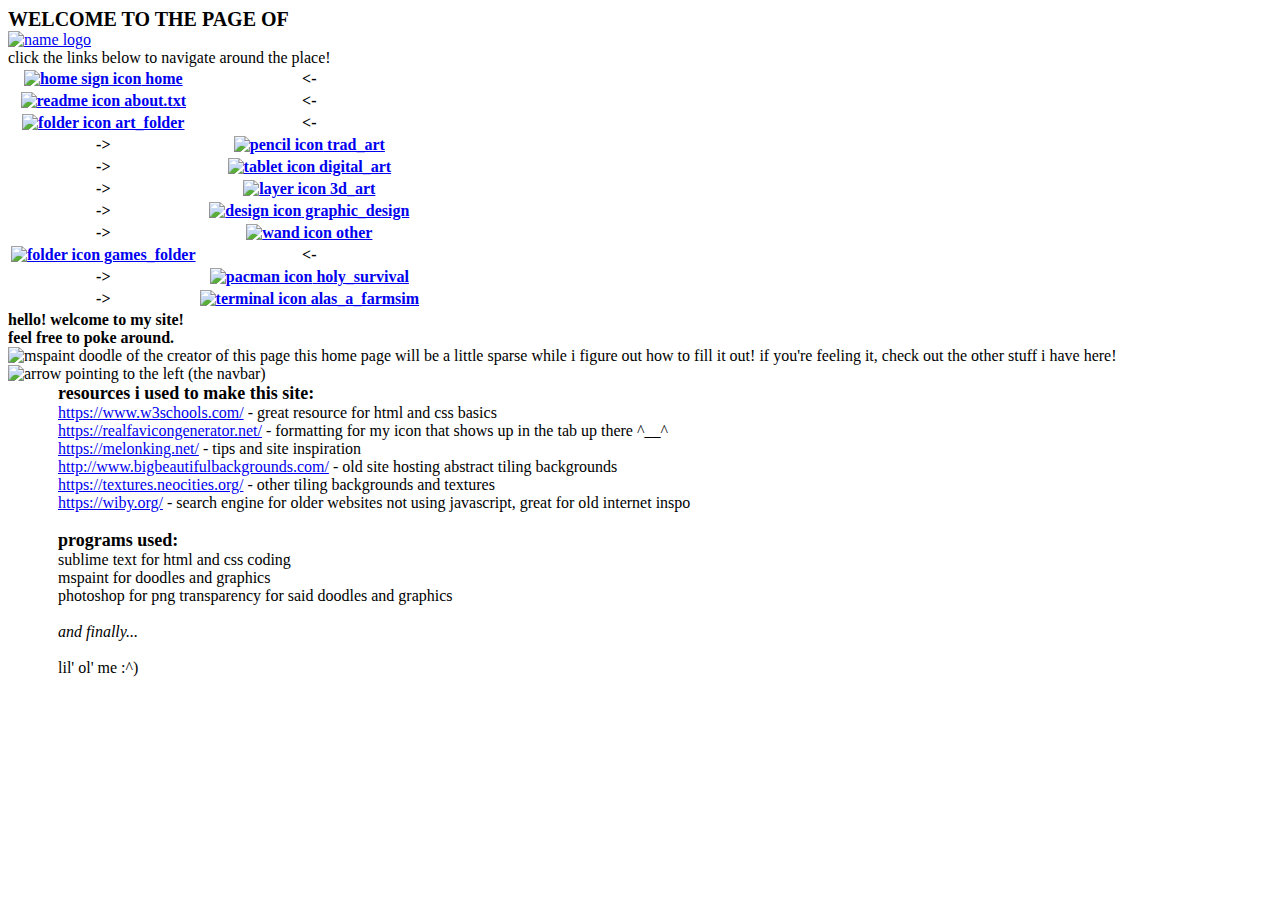
==== index.html @ a2cfa98b "pages and favicon stuff" ====
<!DOCTYPE html> 

<html> 
<head>
	<meta charset="utf-8"> 
	<title>welcome to jo g's webpage!!!</title>
	<link rel="stylesheet" href="styles.css">
	<!--favicon stuff from https://realfavicongenerator.net/ -->
	<link rel="apple-touch-icon" sizes="76x76" href="/apple-touch-icon.png">	
	<link rel="icon" type="image/png" sizes="32x32" href="/favicon-32x32.png">
	<link rel="icon" type="image/png" sizes="16x16" href="/favicon-16x16.png">
	<link rel="manifest" href="/site.webmanifest">
	<link rel="mask-icon" href="/safari-pinned-tab.svg" color="#5bbad5">
	<meta name="msapplication-TileColor" content="#da532c">
	<meta name="theme-color" content="#ffffff">
	<!--minimal mobile support suggested by melon at melonking.net-->
	<meta name="viewport" content="width=device-width, initial-scale=0.4"/>
</head>

<body class="homepage"> 
	<div class="navpanel">
		<div class="snippet"><strong style="font-size:20px">WELCOME TO THE PAGE OF</strong></div>
		<a href="index.html">
			<img src="images/my_name.png" alt="name logo" style="display: block; margin-left: auto; margin-right: auto">
		</a>
		<div class="snippet">
			click the links below to navigate around the place!
		</div>
		<table class="navtable">
			<tr>
				<th class="linkable" id="current"><a href="index.html"><img src="images/home.svg" alt="home sign icon" height="20px"> home</a></th> <th id="currentdec"><-</th>
				</tr>
				<tr>
					<th class="linkable"><a href="about.html"><img src="images/read.svg" alt="readme icon" height="20px"> about.txt </a></th> <th><-</th>
					</tr>
					<tr> 
						<th class="linkable"><a href="artfolder.html"><img src="images/folder.svg" alt="folder icon" height="20px"> art_folder </th></a> <th><-</th>
						</tr>
						<tr> 
							<th>-></th> <th class="linkable"> <a href="traditional.html"><img src="images/pencil.svg" alt="pencil icon" height="20px"> trad_art </a></th>
						</tr>
						<tr>
							<th>-></th> <th class="linkable"><a href="digital.html"><img src="images/tablet.svg" alt="tablet icon" height="20px"> digital_art </a></th>
						</tr>
						<tr> 
							<th>-></th> <th class="linkable"><a href="threedee.html"><img src="images/3d.svg" alt="layer icon" height="20px"> 3d_art </a></th>
						</tr>
						<tr> 
							<th>-></th> <th class="linkable"><a href="graphicdesign.html"><img src="images/design.svg" alt="design icon" height="20px"> graphic_design </a></th>
						</tr>
						<tr> 
							<th>-></th> <th class="linkable"><a href="otherstuff.html"><img src="images/wand.svg" alt="wand icon" height="20px"> other </a></th>
						</tr>
						<tr> 
							<th class="linkable"><a href="gamefolder.html"><img src="images/folder.svg" alt="folder icon" height="20px"> games_folder </a></th> <th><-</th>
							</tr>
							<tr> 
								<th>-></th> <th class="linkable"><a href="holysurvival.html"><img src="images/pac.svg" alt="pacman icon" height="20px"> holy_survival </a></th>
							</tr>
							<tr> 
								<th>-></th> <th class="linkable"><a href="alasafarmsim.html"><img src="images/terminal.svg" alt="terminal icon" height="20px"> alas_a_farmsim </a></th>
							</tr>
						</table>
					</div>

					<div>
						<div class="stickynote"> 
							<strong>hello! welcome to my site!<br> feel free to poke around. <br>
							</strong>
							<img src="images/me.png" alt="mspaint doodle of the creator of this page">
							this home page will be a little sparse while i figure out how to fill it out! if you're feeling it, check out the other stuff i have here! <br>
							<img src="images/arrow.png" alt="arrow pointing to the left (the navbar)">
						</div>

						<div class="stickynote" style="margin-left: 50px; width: 800px;"> 
							<strong style="font-size:18px">resources i used to make this site:</strong> <br> 
							<a href="https://www.w3schools.com/" target="_blank">https://www.w3schools.com/</a> - great resource for html and css basics<br>
							<a href="https://realfavicongenerator.net/" target="_blank">https://realfavicongenerator.net/</a> - formatting for my icon that shows up in the tab up there ^__^ <br> 
							<a href="https://melonking.net/" target="_blank">https://melonking.net/</a> - tips and site inspiration <br> 
							<a href="http://www.bigbeautifulbackgrounds.com/bbb/BBBindex.html" target="_blank">http://www.bigbeautifulbackgrounds.com/</a> - old site hosting abstract tiling backgrounds<br> 
							<a href="https://textures.neocities.org/" target="_blank">https://textures.neocities.org/</a> - other tiling backgrounds and textures <br>
							<a href="https://wiby.org/" target="_blank">https://wiby.org/</a> - search engine for older websites not using javascript, great for old internet inspo <br><br>
							<strong style="font-size:18px">programs used: </strong><br>
							sublime text for html and css coding<br>
							mspaint for doodles and graphics<br>
							photoshop for png transparency for said doodles and graphics<br><br>
							<i>and finally...</i><br><br>
							lil' ol' me :^)
						</div>

					</div>

				</body>


				</html>
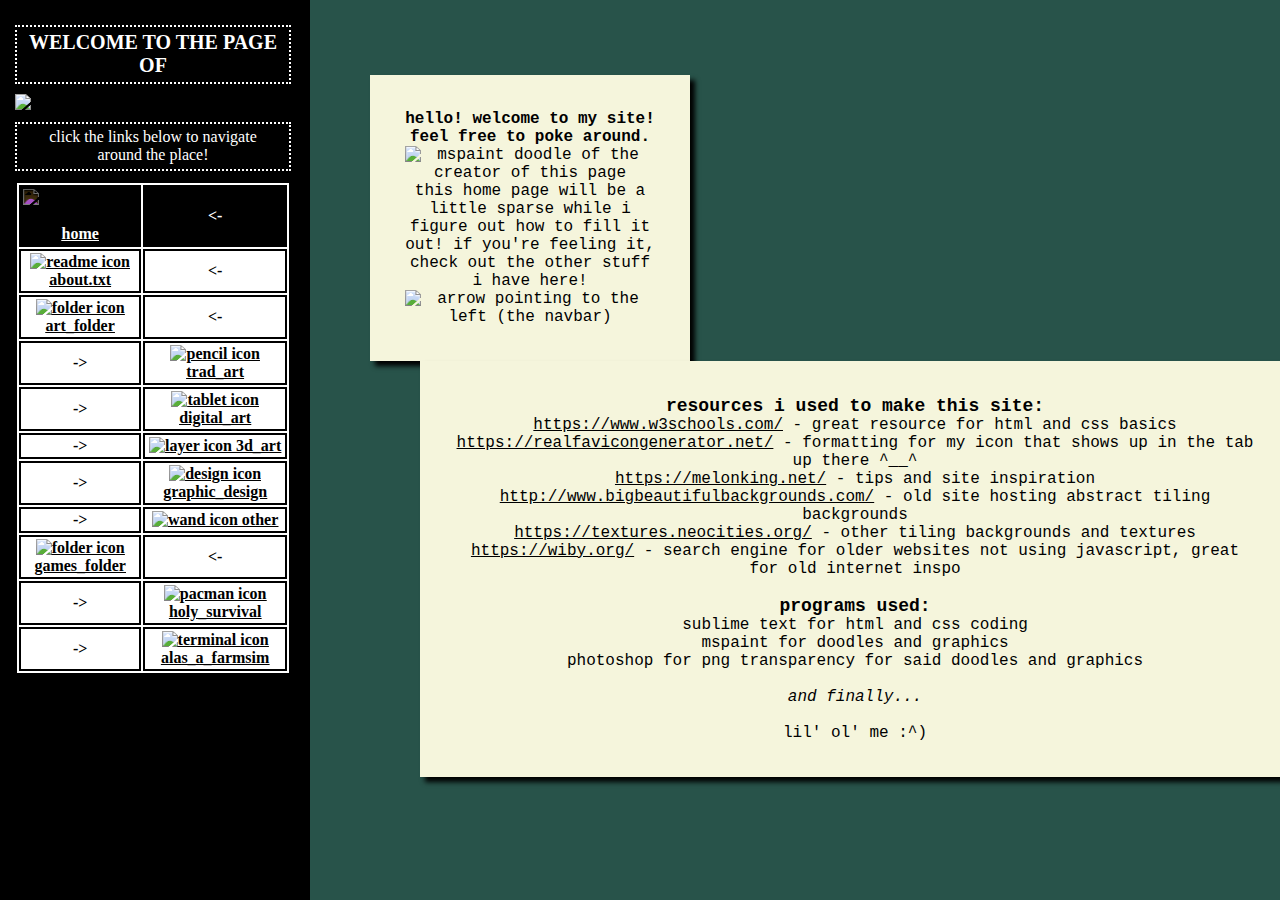
==== commit b6b17be6: "link stylesheet" ====
--- a/index.html
+++ b/index.html
@@ -4,7 +4,7 @@
 <head>
 	<meta charset="utf-8"> 
 	<title>welcome to jo g's webpage!!!</title>
-	<link rel="stylesheet" href="styles.css">
+	<link rel="stylesheet" href="docs/assets/css/styles.css">
 	<!--favicon stuff from https://realfavicongenerator.net/ -->
 	<link rel="apple-touch-icon" sizes="76x76" href="/apple-touch-icon.png">	
 	<link rel="icon" type="image/png" sizes="32x32" href="/favicon-32x32.png">
@@ -93,4 +93,4 @@
 				</body>
 
 
-				</html>+				</html>
--- a/docs/assets/css/styles.css
+++ b/docs/assets/css/styles.css
@@ -0,0 +1,140 @@
+.navpanel { 
+	height: 100%;
+	width: 310px; 
+	position: fixed;
+	z-index: 1; 
+	top: 0;
+	left: 0; 
+	overflow-x: hidden; 
+	padding: 15px 15px 15px 15px;
+	border-right: 4px solid black;
+	box-sizing: border-box;
+	background-color: black;
+	background-image: url("images/arcade.jpg");
+	background-repeat: repeat;
+	background-size: 90px;
+}
+
+body{ 
+	margin-top: 75px;
+	height: 100%;
+}
+body.homepage {
+	margin-left: 370px;
+	background-color: rgb(40,83,74);
+	background-image: url("images/logs.jpg");
+	background-repeat: repeat; 
+}
+
+body.folder{ 
+	margin-left: 400px;
+	background-color: rgb(242,245,250);
+	background-image: url("images/lined.png");
+	background-repeat: repeat; 
+}
+
+body.about{ 
+	margin-left: 400px;
+	background-color: rgb(242,245,250);
+	background-image: url("images/tv.png");
+	background-repeat: repeat; 
+	background-size: 80px;
+}
+
+.snippet { 
+	background-color: black;
+	color: white;
+	text-align: center;
+	padding: 4px 10px 5px 10px;
+	border: 2px dotted white;
+	margin-top: 10px;
+	margin-bottom: 10px;
+}
+
+.folderpg { 
+	font-family: "Courier New";
+	line-height: 1.6;
+}
+
+table.navtable { 
+	background-color: white;
+	border: 2px solid black;
+}
+
+table.navtable th { 
+	border: 2px solid black;
+	padding: 2px;
+}
+
+a { 
+	all: unset;
+	text-decoration-line: underline;
+}
+
+a:hover { 
+	font-weight: bold; 
+	font-style: italic;
+}
+
+.linkable { 
+	text-decoration-line: underline;
+}
+
+.linkable:hover { 
+	background-color: black;
+	color: white;
+}
+
+.linkable:hover img { 
+	filter: invert(100%);
+}
+.linkable:hover a { 
+	font-weight: bold;
+	font-style: normal;
+}
+
+#current { 
+	background-color: black;
+	color: white;
+}
+
+#currentdec { 
+	background-color: black;
+	color: white;
+}
+
+#current img { 
+	filter: invert(100%);
+}
+
+#current:hover img { 
+	filter: invert(0%);
+}
+
+#current:hover { 
+	background-color: white;
+	color: black;
+}
+
+
+#current a:visited{ 
+	font-weight: bold;
+	font-style: normal;
+}
+
+#current a:hover { 
+	font-weight: bold;
+	font-style: normal;
+}
+
+.stickynote { 
+	background-color: beige;
+	background-image: url("images/paper.png");
+	background-repeat: repeat;
+	font-family: "Courier New";
+	padding: 35px;
+	text-align: center;
+	float: left;
+	width: 250px;
+	box-shadow: 5px 5px 5px black;
+}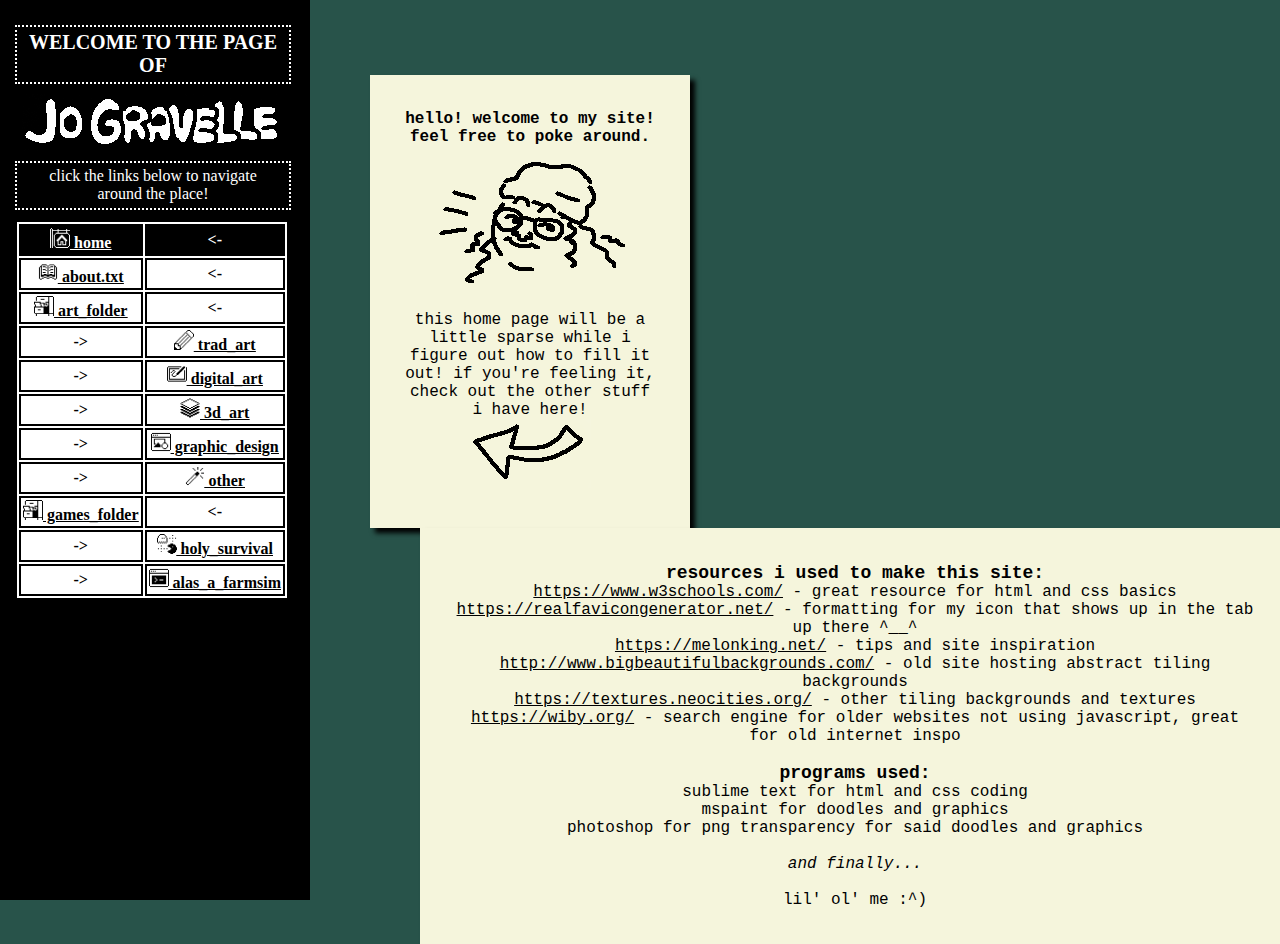
==== commit 49040422: "fix image links" ====
--- a/index.html
+++ b/index.html
@@ -21,44 +21,44 @@
 	<div class="navpanel">
 		<div class="snippet"><strong style="font-size:20px">WELCOME TO THE PAGE OF</strong></div>
 		<a href="index.html">
-			<img src="images/my_name.png" alt="name logo" style="display: block; margin-left: auto; margin-right: auto">
+			<img src="docs/assets/images/my_name.png" alt="name logo" style="display: block; margin-left: auto; margin-right: auto">
 		</a>
 		<div class="snippet">
 			click the links below to navigate around the place!
 		</div>
 		<table class="navtable">
 			<tr>
-				<th class="linkable" id="current"><a href="index.html"><img src="images/home.svg" alt="home sign icon" height="20px"> home</a></th> <th id="currentdec"><-</th>
+				<th class="linkable" id="current"><a href="index.html"><img src="docs/assets/images/home.svg" alt="home sign icon" height="20px"> home</a></th> <th id="currentdec"><-</th>
 				</tr>
 				<tr>
-					<th class="linkable"><a href="about.html"><img src="images/read.svg" alt="readme icon" height="20px"> about.txt </a></th> <th><-</th>
+					<th class="linkable"><a href="about.html"><img src="docs/assets/images/read.svg" alt="readme icon" height="20px"> about.txt </a></th> <th><-</th>
 					</tr>
 					<tr> 
-						<th class="linkable"><a href="artfolder.html"><img src="images/folder.svg" alt="folder icon" height="20px"> art_folder </th></a> <th><-</th>
+						<th class="linkable"><a href="artfolder.html"><img src="docs/assets/images/folder.svg" alt="folder icon" height="20px"> art_folder </th></a> <th><-</th>
 						</tr>
 						<tr> 
-							<th>-></th> <th class="linkable"> <a href="traditional.html"><img src="images/pencil.svg" alt="pencil icon" height="20px"> trad_art </a></th>
+							<th>-></th> <th class="linkable"> <a href="traditional.html"><img src="docs/assets/images/pencil.svg" alt="pencil icon" height="20px"> trad_art </a></th>
 						</tr>
 						<tr>
-							<th>-></th> <th class="linkable"><a href="digital.html"><img src="images/tablet.svg" alt="tablet icon" height="20px"> digital_art </a></th>
+							<th>-></th> <th class="linkable"><a href="digital.html"><img src="docs/assets/images/tablet.svg" alt="tablet icon" height="20px"> digital_art </a></th>
 						</tr>
 						<tr> 
-							<th>-></th> <th class="linkable"><a href="threedee.html"><img src="images/3d.svg" alt="layer icon" height="20px"> 3d_art </a></th>
+							<th>-></th> <th class="linkable"><a href="threedee.html"><img src="docs/assets/images/3d.svg" alt="layer icon" height="20px"> 3d_art </a></th>
 						</tr>
 						<tr> 
-							<th>-></th> <th class="linkable"><a href="graphicdesign.html"><img src="images/design.svg" alt="design icon" height="20px"> graphic_design </a></th>
+							<th>-></th> <th class="linkable"><a href="graphicdesign.html"><img src="docs/assets/images/design.svg" alt="design icon" height="20px"> graphic_design </a></th>
 						</tr>
 						<tr> 
-							<th>-></th> <th class="linkable"><a href="otherstuff.html"><img src="images/wand.svg" alt="wand icon" height="20px"> other </a></th>
+							<th>-></th> <th class="linkable"><a href="otherstuff.html"><img src="docs/assets/images/wand.svg" alt="wand icon" height="20px"> other </a></th>
 						</tr>
 						<tr> 
-							<th class="linkable"><a href="gamefolder.html"><img src="images/folder.svg" alt="folder icon" height="20px"> games_folder </a></th> <th><-</th>
+							<th class="linkable"><a href="gamefolder.html"><img src="docs/assets/images/folder.svg" alt="folder icon" height="20px"> games_folder </a></th> <th><-</th>
 							</tr>
 							<tr> 
-								<th>-></th> <th class="linkable"><a href="holysurvival.html"><img src="images/pac.svg" alt="pacman icon" height="20px"> holy_survival </a></th>
+								<th>-></th> <th class="linkable"><a href="holysurvival.html"><img src="docs/assets/images/pac.svg" alt="pacman icon" height="20px"> holy_survival </a></th>
 							</tr>
 							<tr> 
-								<th>-></th> <th class="linkable"><a href="alasafarmsim.html"><img src="images/terminal.svg" alt="terminal icon" height="20px"> alas_a_farmsim </a></th>
+								<th>-></th> <th class="linkable"><a href="alasafarmsim.html"><img src="docs/assets/images/terminal.svg" alt="terminal icon" height="20px"> alas_a_farmsim </a></th>
 							</tr>
 						</table>
 					</div>
@@ -67,9 +67,9 @@
 						<div class="stickynote"> 
 							<strong>hello! welcome to my site!<br> feel free to poke around. <br>
 							</strong>
-							<img src="images/me.png" alt="mspaint doodle of the creator of this page">
+							<img src="docs/assets/images/me.png" alt="mspaint doodle of the creator of this page">
 							this home page will be a little sparse while i figure out how to fill it out! if you're feeling it, check out the other stuff i have here! <br>
-							<img src="images/arrow.png" alt="arrow pointing to the left (the navbar)">
+							<img src="docs/assets/images/arrow.png" alt="arrow pointing to the left (the navbar)">
 						</div>
 
 						<div class="stickynote" style="margin-left: 50px; width: 800px;"> 
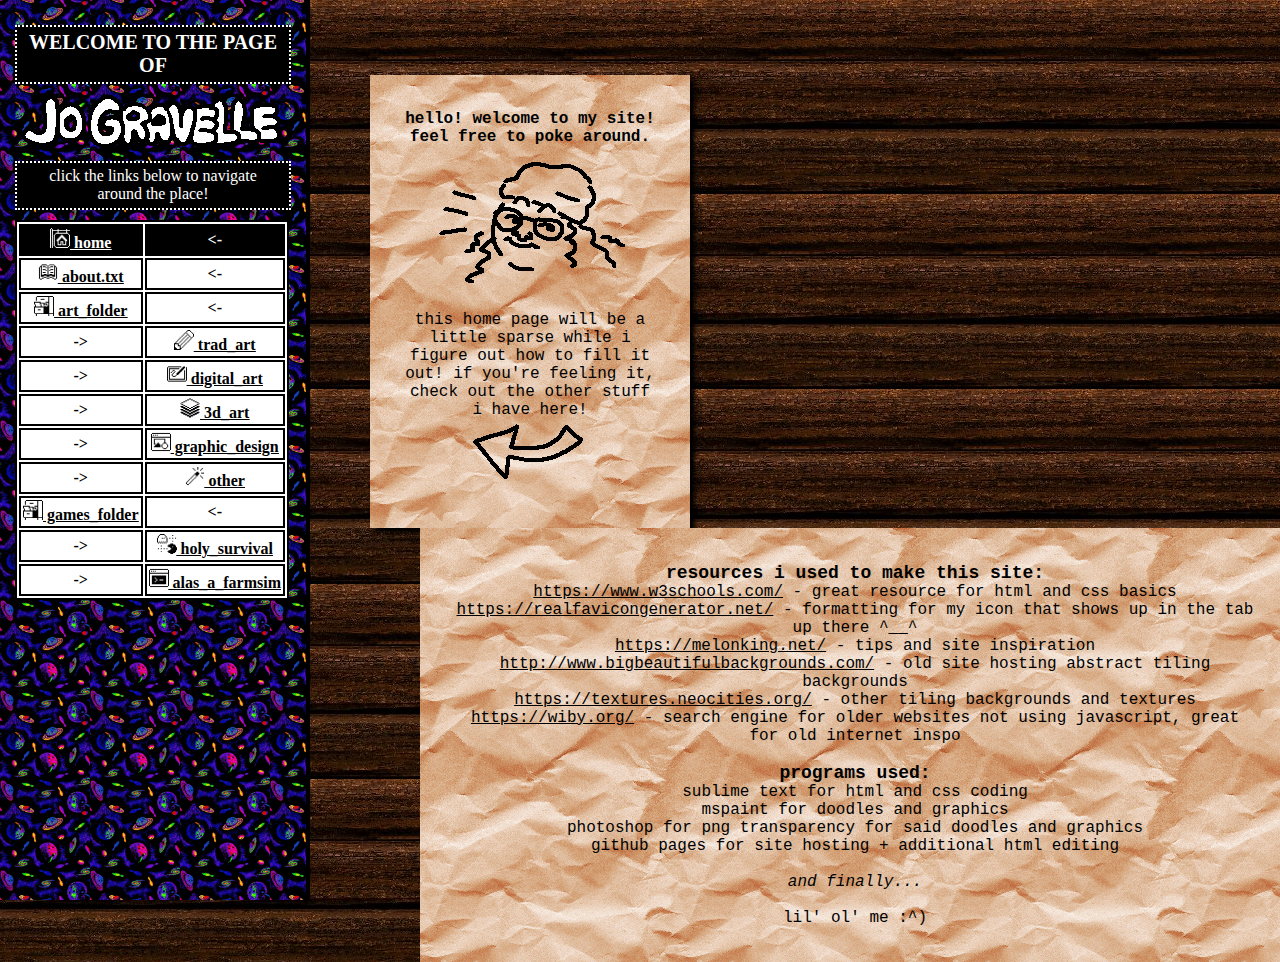
==== commit a130ff6c: "tweak index.html" ====
--- a/index.html
+++ b/index.html
@@ -83,7 +83,8 @@
 							<strong style="font-size:18px">programs used: </strong><br>
 							sublime text for html and css coding<br>
 							mspaint for doodles and graphics<br>
-							photoshop for png transparency for said doodles and graphics<br><br>
+							photoshop for png transparency for said doodles and graphics<br>
+							github pages for site hosting + additional html editing<br><br>
 							<i>and finally...</i><br><br>
 							lil' ol' me :^)
 						</div>
--- a/docs/assets/css/styles.css
+++ b/docs/assets/css/styles.css
@@ -10,7 +10,7 @@
 	border-right: 4px solid black;
 	box-sizing: border-box;
 	background-color: black;
-	background-image: url("images/arcade.jpg");
+	background-image: url("../images/arcade.jpg");
 	background-repeat: repeat;
 	background-size: 90px;
 }
@@ -22,21 +22,21 @@
 body.homepage {
 	margin-left: 370px;
 	background-color: rgb(40,83,74);
-	background-image: url("images/logs.jpg");
+	background-image: url("../images/logs.jpg");
 	background-repeat: repeat; 
 }
 
 body.folder{ 
 	margin-left: 400px;
 	background-color: rgb(242,245,250);
-	background-image: url("images/lined.png");
+	background-image: url("../images/lined.png");
 	background-repeat: repeat; 
 }
 
 body.about{ 
 	margin-left: 400px;
 	background-color: rgb(242,245,250);
-	background-image: url("images/tv.png");
+	background-image: url("../images/tv.png");
 	background-repeat: repeat; 
 	background-size: 80px;
 }
@@ -129,7 +129,7 @@
 
 .stickynote { 
 	background-color: beige;
-	background-image: url("images/paper.png");
+	background-image: url("../images/paper.png");
 	background-repeat: repeat;
 	font-family: "Courier New";
 	padding: 35px;
@@ -137,4 +137,4 @@
 	float: left;
 	width: 250px;
 	box-shadow: 5px 5px 5px black;
-}+}
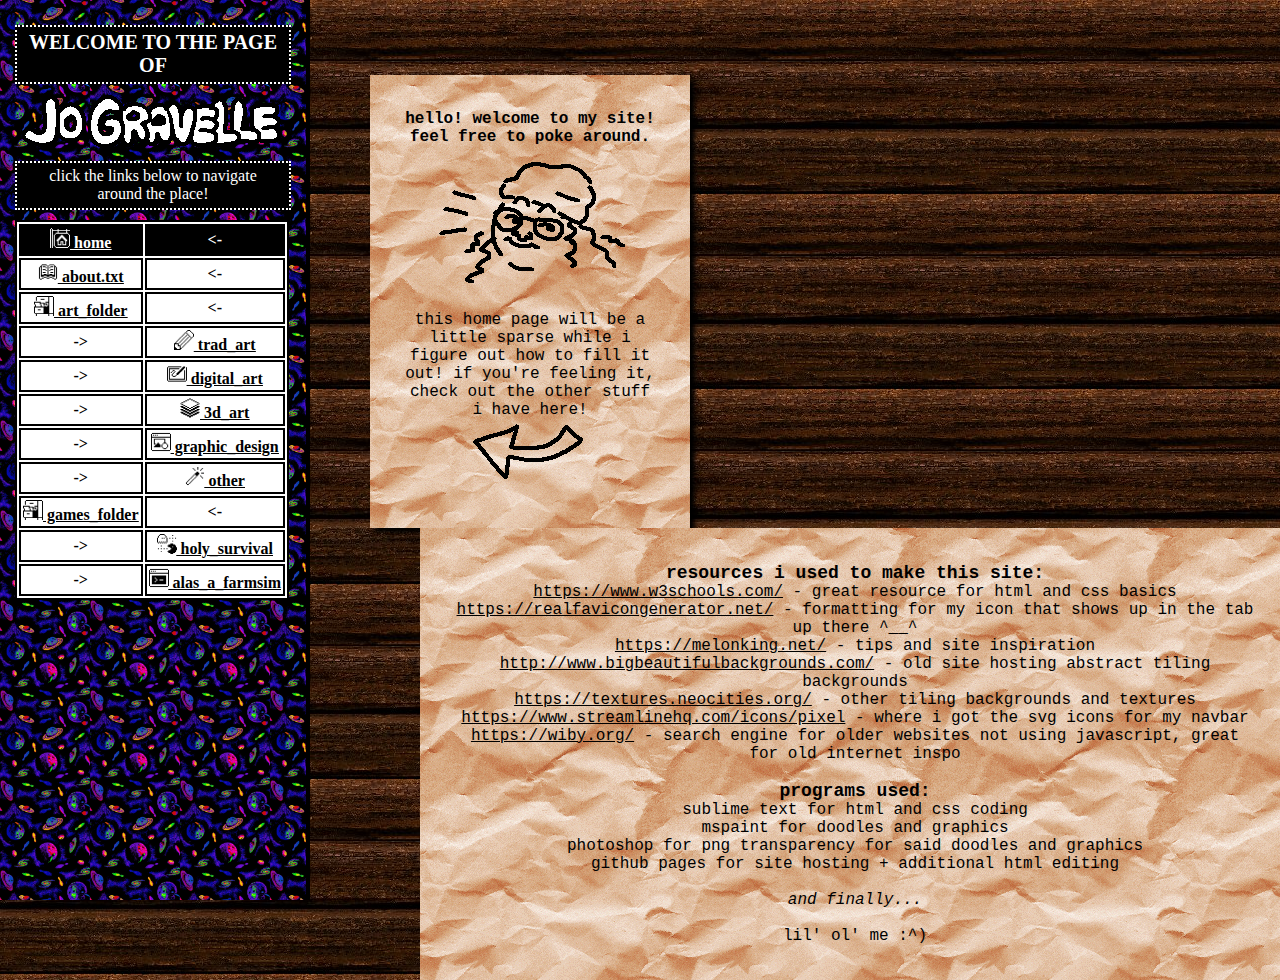
==== commit 1d22decb: "update index.html" ====
--- a/index.html
+++ b/index.html
@@ -79,6 +79,7 @@
 							<a href="https://melonking.net/" target="_blank">https://melonking.net/</a> - tips and site inspiration <br> 
 							<a href="http://www.bigbeautifulbackgrounds.com/bbb/BBBindex.html" target="_blank">http://www.bigbeautifulbackgrounds.com/</a> - old site hosting abstract tiling backgrounds<br> 
 							<a href="https://textures.neocities.org/" target="_blank">https://textures.neocities.org/</a> - other tiling backgrounds and textures <br>
+							<a href="https://www.streamlinehq.com/icons/pixel" target="_blank">https://www.streamlinehq.com/icons/pixel</a> - where i got the svg icons for my navbar <br>
 							<a href="https://wiby.org/" target="_blank">https://wiby.org/</a> - search engine for older websites not using javascript, great for old internet inspo <br><br>
 							<strong style="font-size:18px">programs used: </strong><br>
 							sublime text for html and css coding<br>
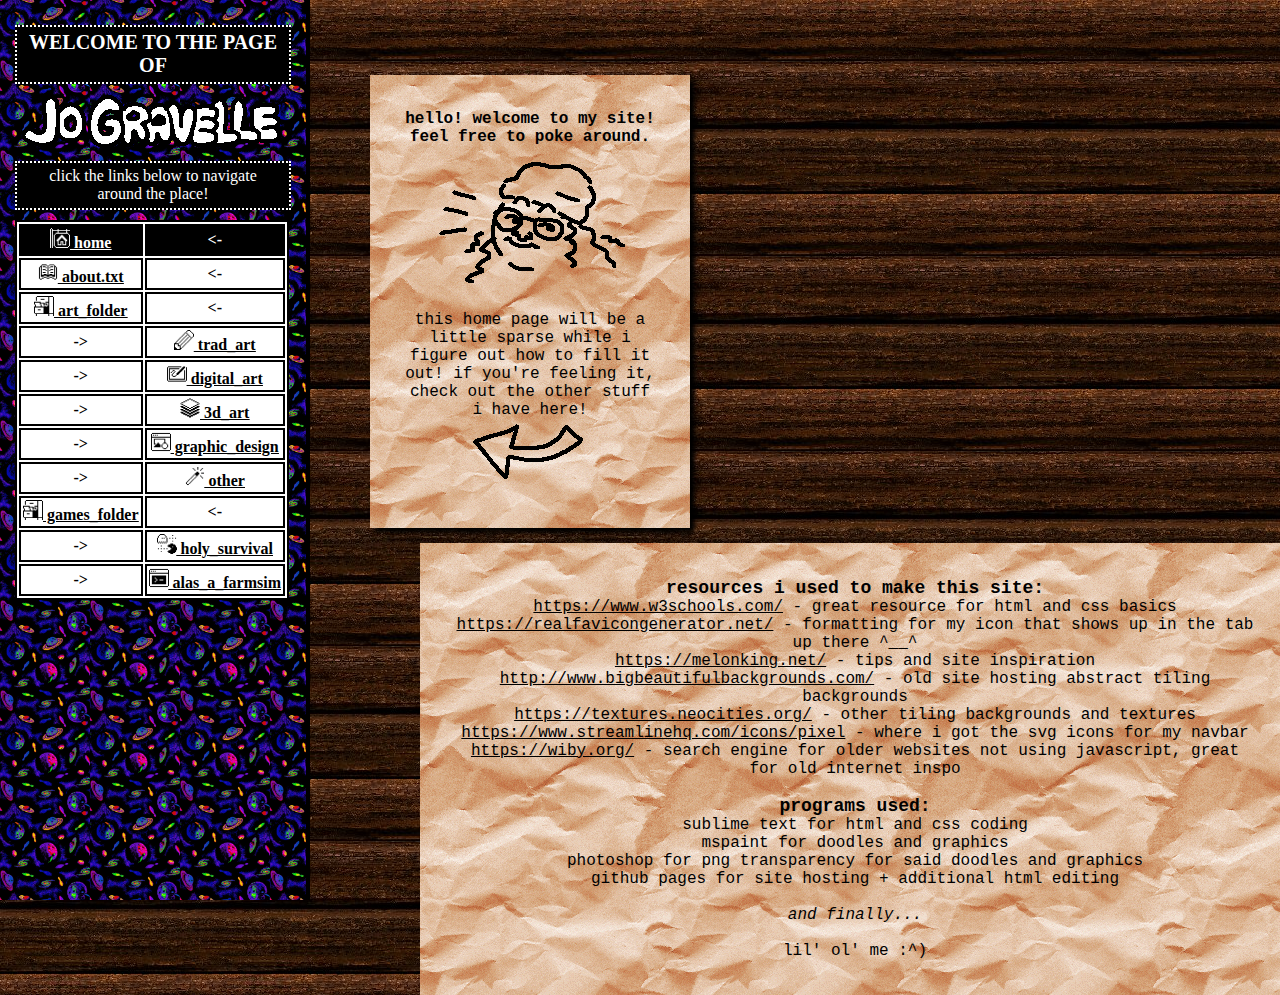
==== commit daef8a4c: "portfolio images and files uploaded" ====
--- a/index.html
+++ b/index.html
@@ -72,7 +72,7 @@
 							<img src="docs/assets/images/arrow.png" alt="arrow pointing to the left (the navbar)">
 						</div>
 
-						<div class="stickynote" style="margin-left: 50px; width: 800px;"> 
+						<div class="stickynote" style="margin-left: 50px; width: 800px; margin-top: 15px;"> 
 							<strong style="font-size:18px">resources i used to make this site:</strong> <br> 
 							<a href="https://www.w3schools.com/" target="_blank">https://www.w3schools.com/</a> - great resource for html and css basics<br>
 							<a href="https://realfavicongenerator.net/" target="_blank">https://realfavicongenerator.net/</a> - formatting for my icon that shows up in the tab up there ^__^ <br> 
--- a/docs/assets/css/styles.css
+++ b/docs/assets/css/styles.css
@@ -18,6 +18,7 @@
 body{ 
 	margin-top: 75px;
 	height: 100%;
+	margin-left: 400px;
 }
 body.homepage {
 	margin-left: 370px;
@@ -27,18 +28,65 @@
 }
 
 body.folder{ 
-	margin-left: 400px;
 	background-color: rgb(242,245,250);
 	background-image: url("../images/lined.png");
 	background-repeat: repeat; 
 }
 
 body.about{ 
-	margin-left: 400px;
+	background-color: black;
+	background-image: url("../images/woodpattern.jpg");
+	background-repeat: repeat; 
+	background-size: 90px;
+}
+
+body.holy{ 
+	background-color: black;
+	background-image: url("../images/stars.gif");
+	background-repeat: repeat; 
+	background-size: 100px;
+}
+
+body.alas{ 
+	background-color: black;
+	background-image: url("../images/tragedy.jpg");
+	background-repeat: repeat; 
+	background-size: 100px;
+}
+
+body.graphic{ 
+	background-color: orangered;
+	background-image: url("../images/dusty.jpg");
+	background-repeat: repeat; 
+	background-size: 256px;
+}
+
+body.traditional{ 
 	background-color: rgb(242,245,250);
-	background-image: url("../images/tv.png");
+	background-image: url("../images/paper2.png");
 	background-repeat: repeat; 
-	background-size: 80px;
+	background-size: 256px;
+}
+
+body.digital{ 
+	background-color: black;
+	background-image: url("../images/greenspace.gif");
+	background-repeat: repeat; 
+	background-size: 256px;
+}
+
+body.threedee{ 
+	background-color: orangered;
+	background-image: url("../images/space1.jpg");
+	background-repeat: repeat; 
+	background-size: 256px;
+}
+
+body.other{ 
+	background-color: black;
+	background-image: url("../images/space2.jpg");
+	background-repeat: repeat; 
+	background-size: 256px;
 }
 
 .snippet { 
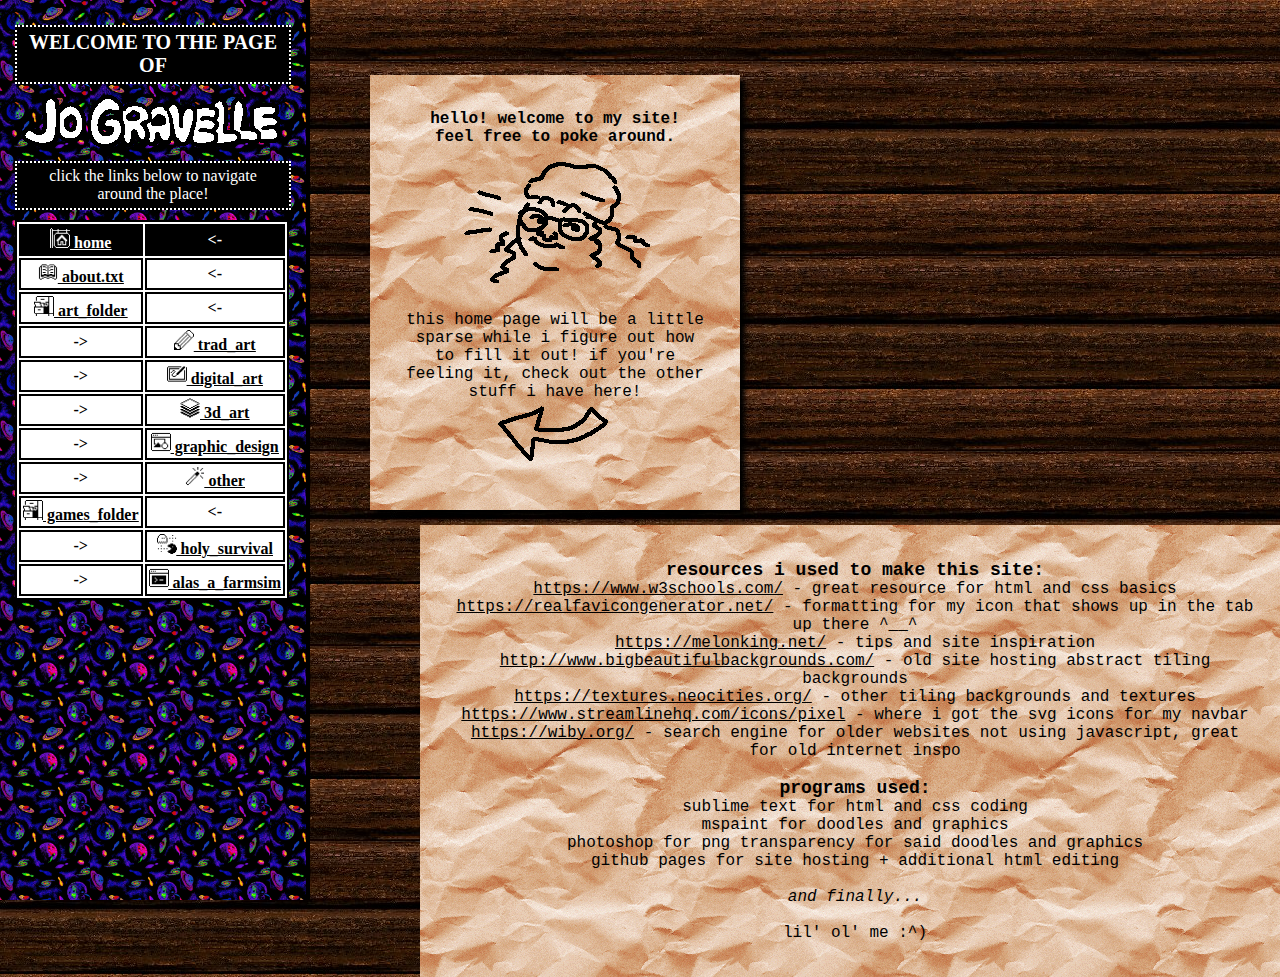
==== commit 6a9763a6: "finished about page, tweaked stickynote class" ====
--- a/index.html
+++ b/index.html
@@ -67,7 +67,7 @@
 						<div class="stickynote"> 
 							<strong>hello! welcome to my site!<br> feel free to poke around. <br>
 							</strong>
-							<img src="docs/assets/images/me.png" alt="mspaint doodle of the creator of this page">
+							<img src="docs/assets/images/me.png" alt="mspaint doodle of the creator of this page"> <br>
 							this home page will be a little sparse while i figure out how to fill it out! if you're feeling it, check out the other stuff i have here! <br>
 							<img src="docs/assets/images/arrow.png" alt="arrow pointing to the left (the navbar)">
 						</div>
--- a/docs/assets/css/styles.css
+++ b/docs/assets/css/styles.css
@@ -183,6 +183,6 @@
 	padding: 35px;
 	text-align: center;
 	float: left;
-	width: 250px;
+	width: 300px;
 	box-shadow: 5px 5px 5px black;
-}
+}